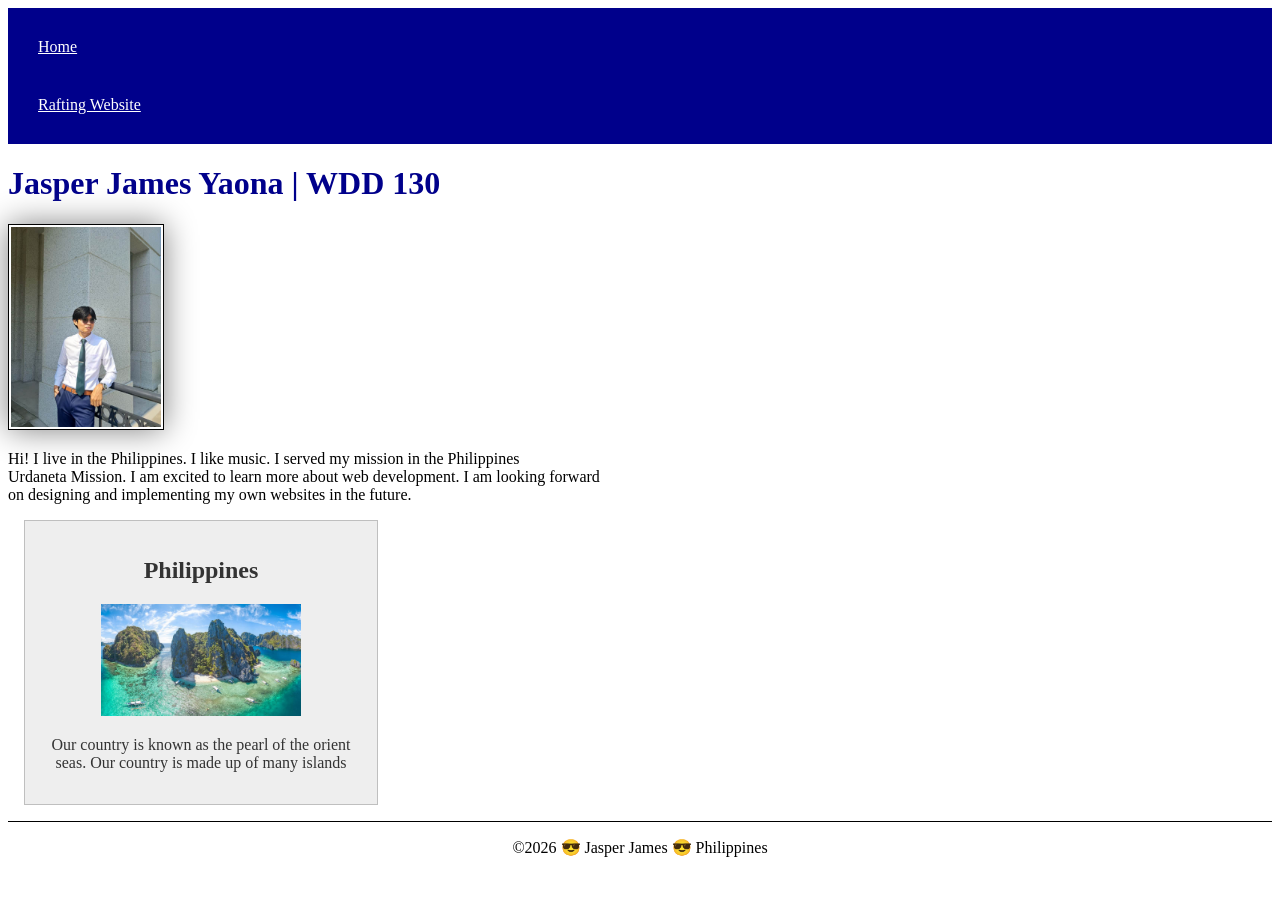
==== index.html @ ae7ae039 "edited some" ====
<!DOCTYPE html>
<html lang="en">

<head>
    <meta charset="UTF-8">
    <meta name="viewport" content="width=device-width, initial-scale=1.0">
    <meta name="description" content="This is my homepage">
    <meta name="author" content="Jasper James Yaona">
    <title> Jasper James Yaona | WDD 130 </title>
    <link rel="stylesheet" href="styles/styles.css">
</head>

<body>
    <header>
        <nav>
            <a href="#">Home</a>
            <a href="wwr/">Rafting Website</a>
        </nav>
    </header>
    <main>
        <h1>Jasper James Yaona | WDD 130</h1>
        <img src="images/profile.jpg" alt="Jasper James Yaona">
        <p>
            Hi! I live in the Philippines. I like music. I served my mission in the Philippines<br>
            Urdaneta Mission. I am excited to learn more about web development. I am looking
            forward<br>
            on designing and implementing my own websites in the future.
        </p>
    </main>
    <aside>
        <h2>Philippines</h2>
        <img src="images/philippines.jpg">
        <p>Our country is known as the pearl of the orient seas. Our country is made up of many
            islands</p>
    </aside>
    <footer>
        <p>
            ©2026 😎 Jasper James 😎 Philippines
        </p>
    </footer>
    <!-- <h1>Welcome to WDD 130.</h1>
        <p>This page will become your homepage for the course. You will remove this text and replace
            it
            with your own personal details.</p>
        <img src="images/salt-lake-temple.jpg" alt="The Salt Lake Temple."> -->
</body>

</html>
---- styles/styles.css ----
nav {
    background-color: darkblue;
    padding: 10px;
}

nav a {
    color: white;
    display: block;
    padding: 20px;
}

h1 {
    color: darkblue;
}

main img {
    width: 150px;
    height: auto;
    border: 1px solid black;
    padding: 2px;
    box-shadow: 0 0 30px gray;
}

p {
    padding: 0;
}

main {
    max-width: 840px;

}

aside {
    width: 20rem;
    margin: 1rem;
    border: 1px solid rgb(0 0 0 / 0.2);
    padding: 1rem;
    background-color: #eee;
    color: #333;
    text-align: center;
}

aside img {
    width: 200px;
    height: auto;
}

footer {
    margin-top: 15px;
    border-top: 1px solid #000;
    text-align: center;

}
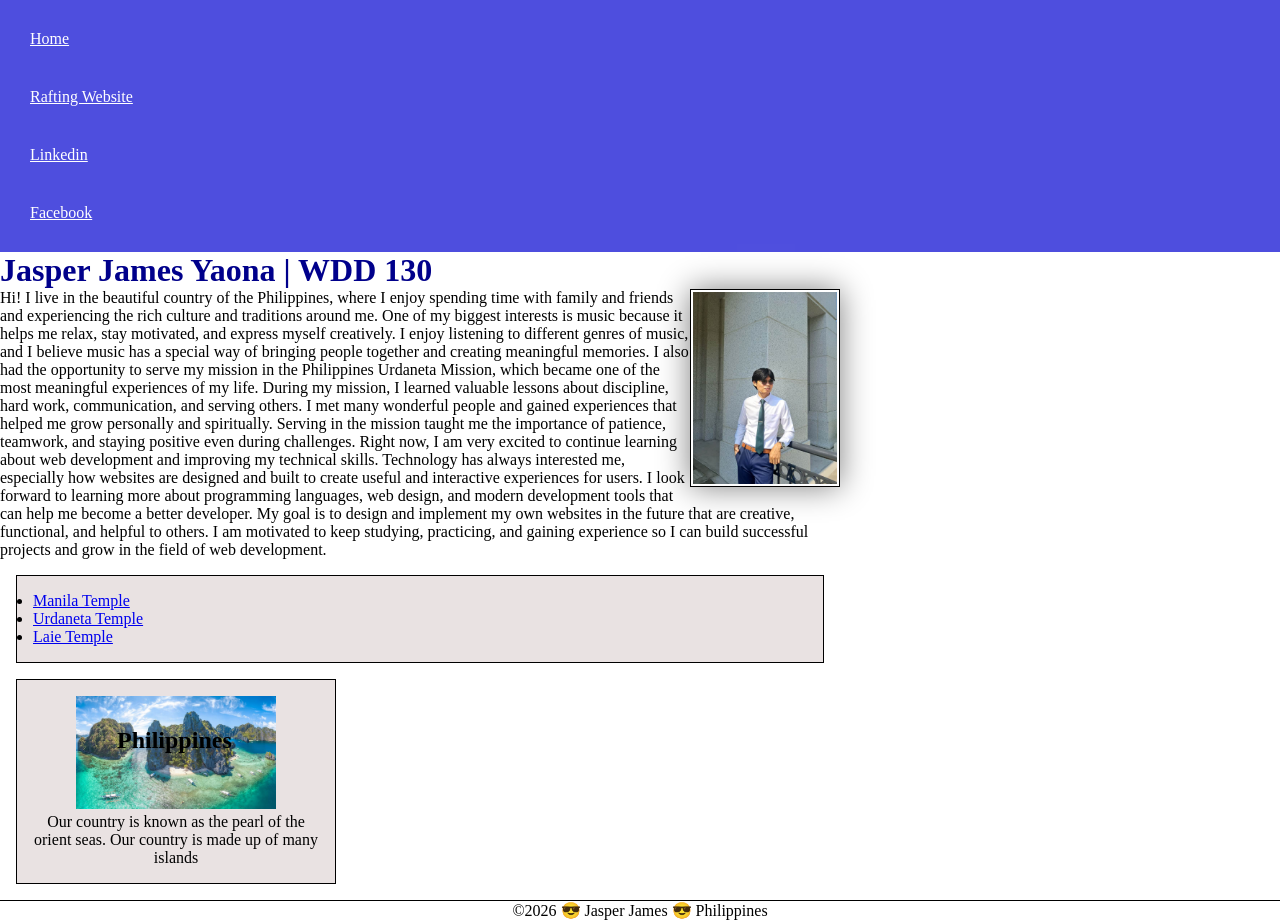
==== commit a1c0ede9: "week 3 changes" ====
--- a/index.html
+++ b/index.html
@@ -4,9 +4,11 @@
 <head>
     <meta charset="UTF-8">
     <meta name="viewport" content="width=device-width, initial-scale=1.0">
-    <meta name="description" content="This is my homepage">
+
+    <title>Jasper James Yaona | WDD 130</title>
+    <meta name="description"
+      content="This is called the Homepage. It contains my name, Jasper James Yaona. I am a student of WDD130.">
     <meta name="author" content="Jasper James Yaona">
-    <title> Jasper James Yaona | WDD 130 </title>
     <link rel="stylesheet" href="styles/styles.css">
 </head>
 
@@ -15,21 +17,61 @@
         <nav>
             <a href="#">Home</a>
             <a href="wwr/">Rafting Website</a>
+            <a href="www.linkedin.com/in/jasper-james-yaona-9962b8363">Linkedin</a>
+            <a href="https://www.facebook.com/jasperjames.yaona">Facebook</a>
         </nav>
     </header>
     <main>
         <h1>Jasper James Yaona | WDD 130</h1>
         <img src="images/profile.jpg" alt="Jasper James Yaona">
         <p>
-            Hi! I live in the Philippines. I like music. I served my mission in the Philippines<br>
-            Urdaneta Mission. I am excited to learn more about web development. I am looking
-            forward<br>
-            on designing and implementing my own websites in the future.
+            Hi! I live in the beautiful country of the Philippines, where I enjoy spending time with
+            family and
+            friends and experiencing the rich culture and traditions around me. One of my biggest
+            interests is
+            music because it helps me relax, stay motivated, and express myself creatively. I enjoy
+            listening to
+            different genres of music, and I believe music has a special way of bringing people
+            together and
+            creating meaningful memories.
+
+            I also had the opportunity to serve my mission in the Philippines Urdaneta Mission,
+            which became one
+            of the most meaningful experiences of my life. During my mission, I learned valuable
+            lessons about
+            discipline, hard work, communication, and serving others. I met many wonderful people
+            and gained
+            experiences that helped me grow personally and spiritually. Serving in the mission
+            taught me the
+            importance of patience, teamwork, and staying positive even during challenges.
+
+            Right now, I am very excited to continue learning about web development and improving my
+            technical
+            skills. Technology has always interested me, especially how websites are designed and
+            built to
+            create useful and interactive experiences for users. I look forward to learning more
+            about
+            programming languages, web design, and modern development tools that can help me become
+            a better
+            developer. My goal is to design and implement my own websites in the future that are
+            creative,
+            functional, and helpful to others. I am motivated to keep studying, practicing, and
+            gaining
+            experience so I can build successful projects and grow in the field of web development.
         </p>
+
+        <ul class="box">
+            <li><a href="https://www.churchofjesuschrist.org/temples/details/manila-philippines-temple?lang=eng"
+                  target="_blank"> Manila Temple</a></li>
+            <li><a href="https://www.churchofjesuschrist.org/temples/details/urdaneta-philippines-temple?lang=eng"
+                  target="_blank">Urdaneta Temple</a></li>
+            <li><a href="https://www.churchofjesuschrist.org/temples/details/laie-hawaii-temple?lang=eng"
+                  target="_blank">Laie Temple</a></li>
+        </ul>
     </main>
-    <aside>
+    <aside class="box">
         <h2>Philippines</h2>
-        <img src="images/philippines.jpg">
+        <img src="images/philippines.jpg" alt="Philippine islands">
         <p>Our country is known as the pearl of the orient seas. Our country is made up of many
             islands</p>
     </aside>
--- a/styles/styles.css
+++ b/styles/styles.css
@@ -1,5 +1,11 @@
+* {
+    margin: 0;
+    padding: 0;
+    box-sizing: border-box;
+}
+
 nav {
-    background-color: darkblue;
+    background-color: rgb(78, 78, 222);
     padding: 10px;
 }
 
@@ -19,6 +25,7 @@
     border: 1px solid black;
     padding: 2px;
     box-shadow: 0 0 30px gray;
+    float: right;
 }
 
 p {
@@ -32,12 +39,8 @@
 
 aside {
     width: 20rem;
-    margin: 1rem;
-    border: 1px solid rgb(0 0 0 / 0.2);
-    padding: 1rem;
-    background-color: #eee;
-    color: #333;
     text-align: center;
+    position: relative;
 }
 
 aside img {
@@ -45,9 +48,24 @@
     height: auto;
 }
 
+aside h2 {
+    position: absolute;
+    top: 47px;
+    left: 100px;
+}
+
 footer {
     margin-top: 15px;
     border-top: 1px solid #000;
     text-align: center;
 
+}
+
+/* Class Selectors */
+.box {
+    margin: 1rem;
+    border: 1px solid black;
+    padding: 1rem;
+    background-color: #e9e2e2;
+    color: #000000;
 }
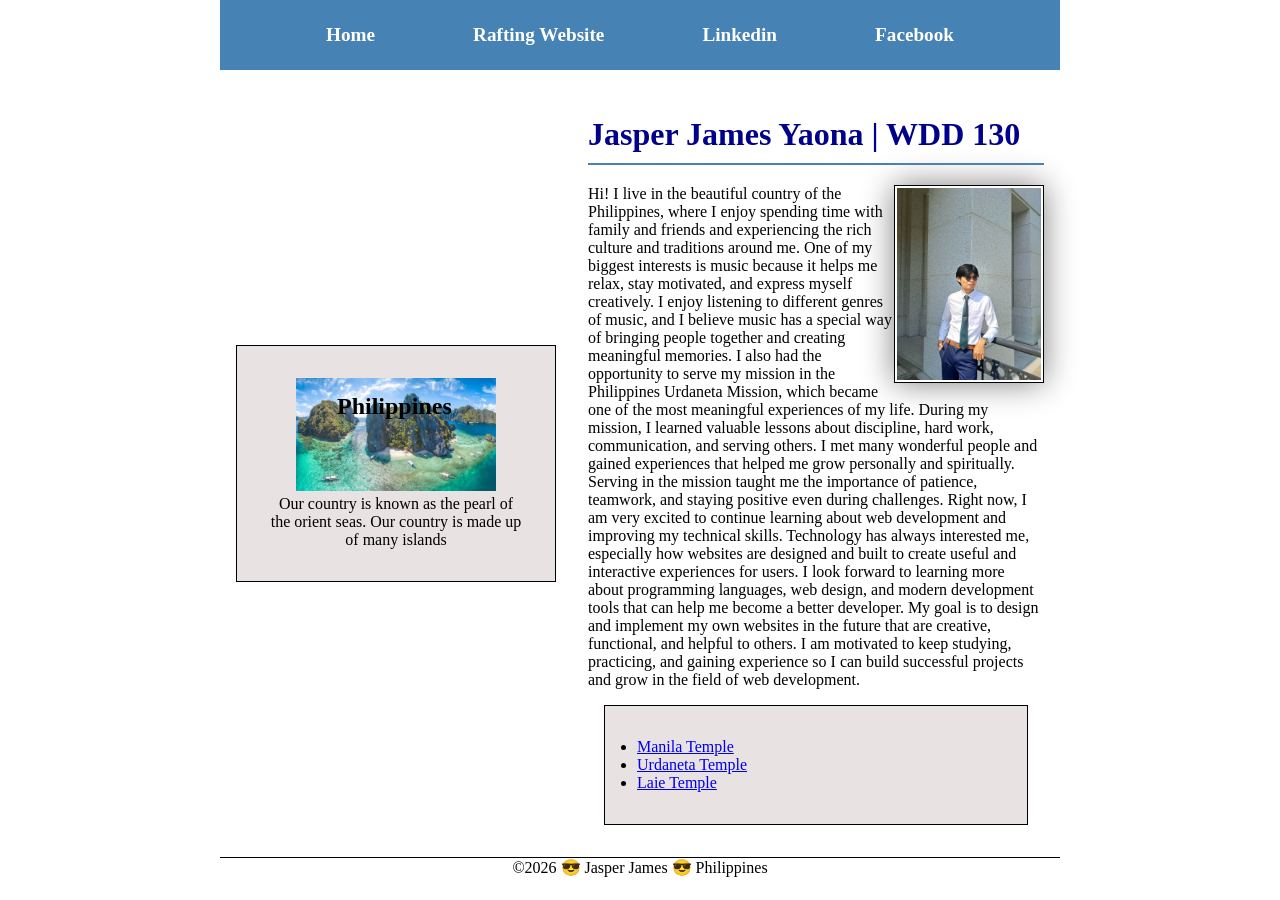
==== commit b772c453: "index changes" ====
--- a/index.html
+++ b/index.html
@@ -1,9 +1,9 @@
 <!DOCTYPE html>
-<html lang="en">
+<html lang="en-US">
 
 <head>
     <meta charset="UTF-8">
-    <meta name="viewport" content="width=device-width, initial-scale=1.0">
+    <meta name="viewport" content="width=device-width, initial-scale=1">
 
     <title>Jasper James Yaona | WDD 130</title>
     <meta name="description"
@@ -21,6 +21,7 @@
             <a href="https://www.facebook.com/jasperjames.yaona">Facebook</a>
         </nav>
     </header>
+    <div class="grid">
     <main>
         <h1>Jasper James Yaona | WDD 130</h1>
         <img src="images/profile.jpg" alt="Jasper James Yaona">
@@ -69,12 +70,13 @@
                   target="_blank">Laie Temple</a></li>
         </ul>
     </main>
-    <aside class="box">
+        <aside class="box">
         <h2>Philippines</h2>
         <img src="images/philippines.jpg" alt="Philippine islands">
         <p>Our country is known as the pearl of the orient seas. Our country is made up of many
             islands</p>
-    </aside>
+        </aside>
+    </div>
     <footer>
         <p>
             ©2026 😎 Jasper James 😎 Philippines
--- a/styles/styles.css
+++ b/styles/styles.css
@@ -1,3 +1,8 @@
+:root {
+
+    --border: 1px solid black;
+}
+
 * {
     margin: 0;
     padding: 0;
@@ -5,24 +10,34 @@
 }
 
 nav {
-    background-color: rgb(78, 78, 222);
-    padding: 10px;
+  background-color: steelblue;
+  padding: 1rem;
+  display: flex;
+  justify-content: space-evenly;
+  align-items: center;
 }
 
 nav a {
-    color: white;
-    display: block;
-    padding: 20px;
+  display: block;
+  padding: 0.5rem;
+  text-decoration: none;
+  font-size: 1.2rem;
+  font-weight: 700;
+  color: #fff; /% shorthand for white %/
 }
 
 h1 {
     color: darkblue;
+    border-bottom: 2px solid steelblue  ;
+    padding: 10px 0 10px 0;
+    margin-top: 20px;
+    margin-bottom:20px;
 }
 
 main img {
     width: 150px;
     height: auto;
-    border: 1px solid black;
+    border: var(--border);
     padding: 2px;
     box-shadow: 0 0 30px gray;
     float: right;
@@ -32,16 +47,6 @@
     padding: 0;
 }
 
-main {
-    max-width: 840px;
-
-}
-
-aside {
-    width: 20rem;
-    text-align: center;
-    position: relative;
-}
 
 aside img {
     width: 200px;
@@ -56,7 +61,7 @@
 
 footer {
     margin-top: 15px;
-    border-top: 1px solid #000;
+    border-top: var(--border);
     text-align: center;
 
 }
@@ -64,8 +69,33 @@
 /* Class Selectors */
 .box {
     margin: 1rem;
-    border: 1px solid black;
-    padding: 1rem;
+    border: var(--border);
+    padding: 2rem;
     background-color: #e9e2e2;
     color: #000000;
+}
+header, footer, .grid {
+  max-width: 840px;
+  margin: 0 auto;
+}
+
+.grid {
+  display: grid;
+  align-items: center;
+}
+    
+main {
+  grid-column: 2/3;
+  margin: 1rem;
+
+}
+    
+aside { 
+text-align: center;
+position: relative;
+  width: 20rem;
+  position: relative;
+  grid-column: 1/2;
+  grid-row: 1/2;
+ 
 }
